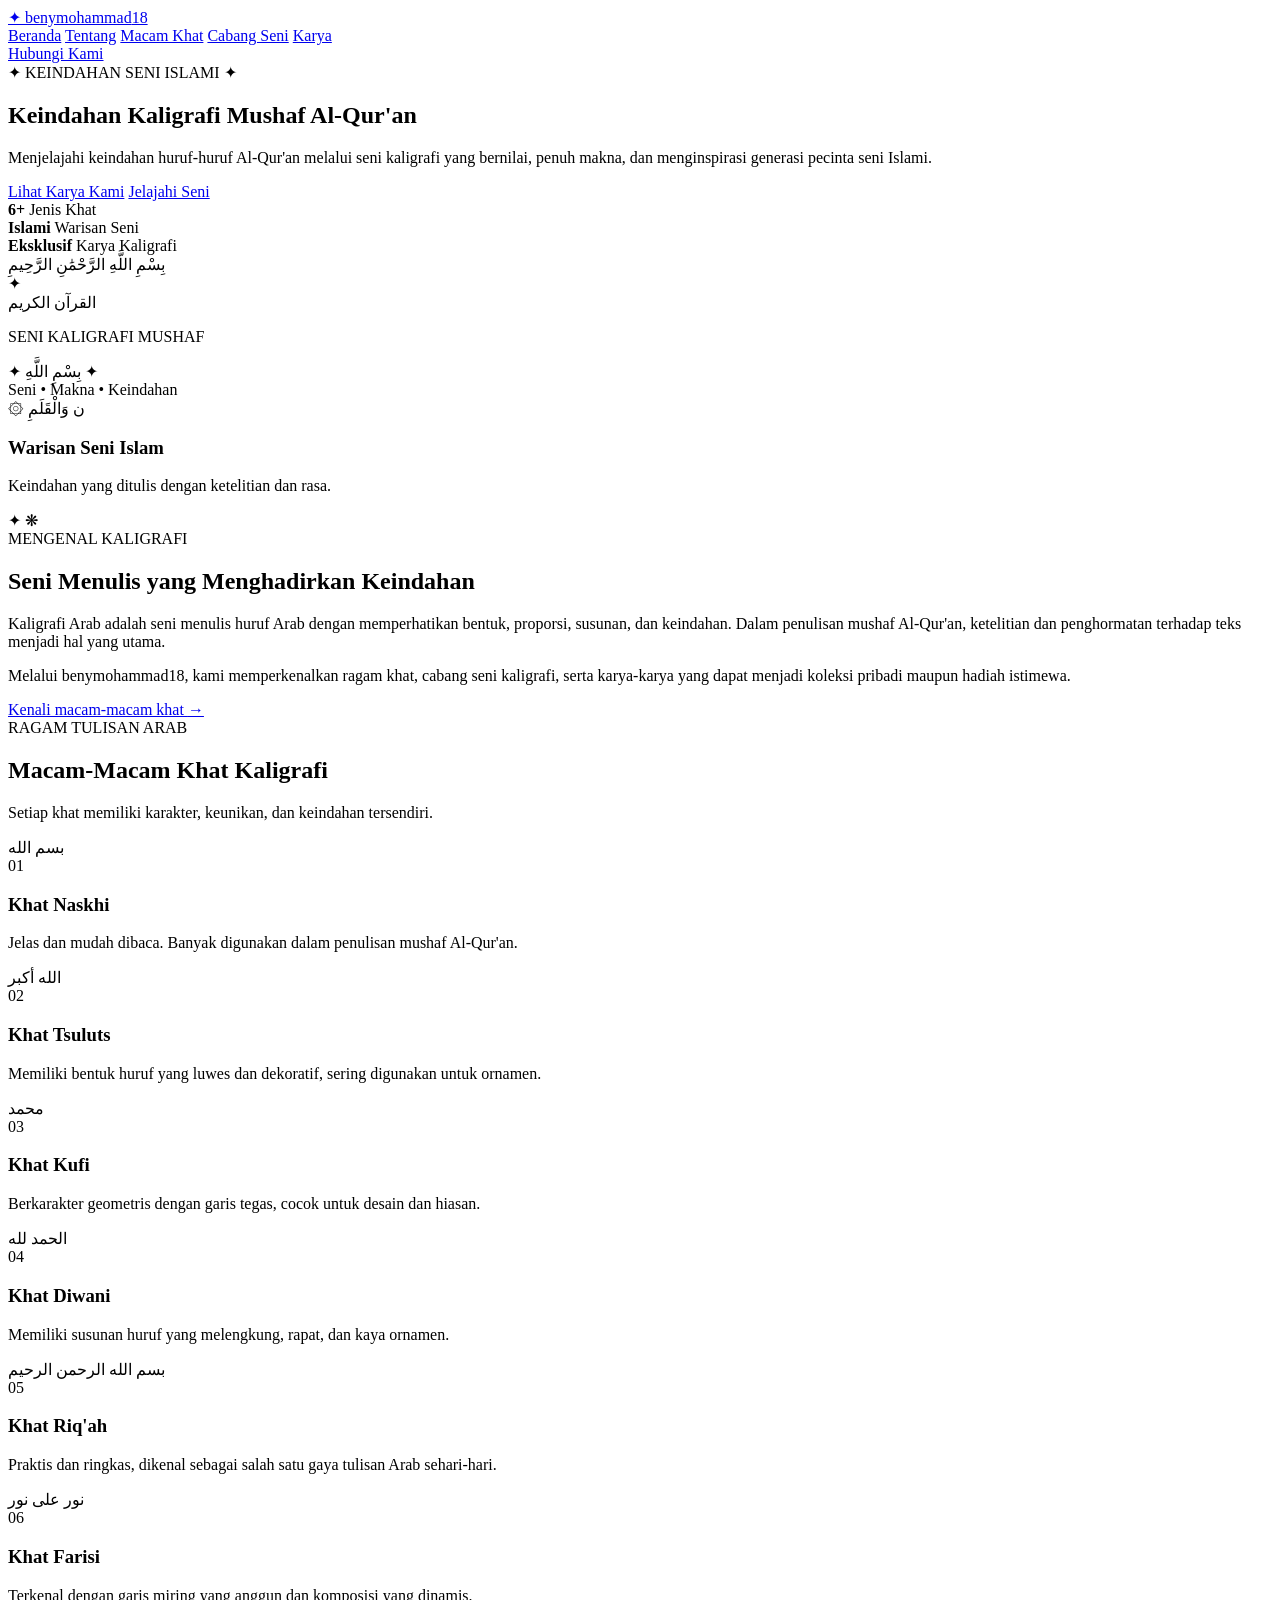
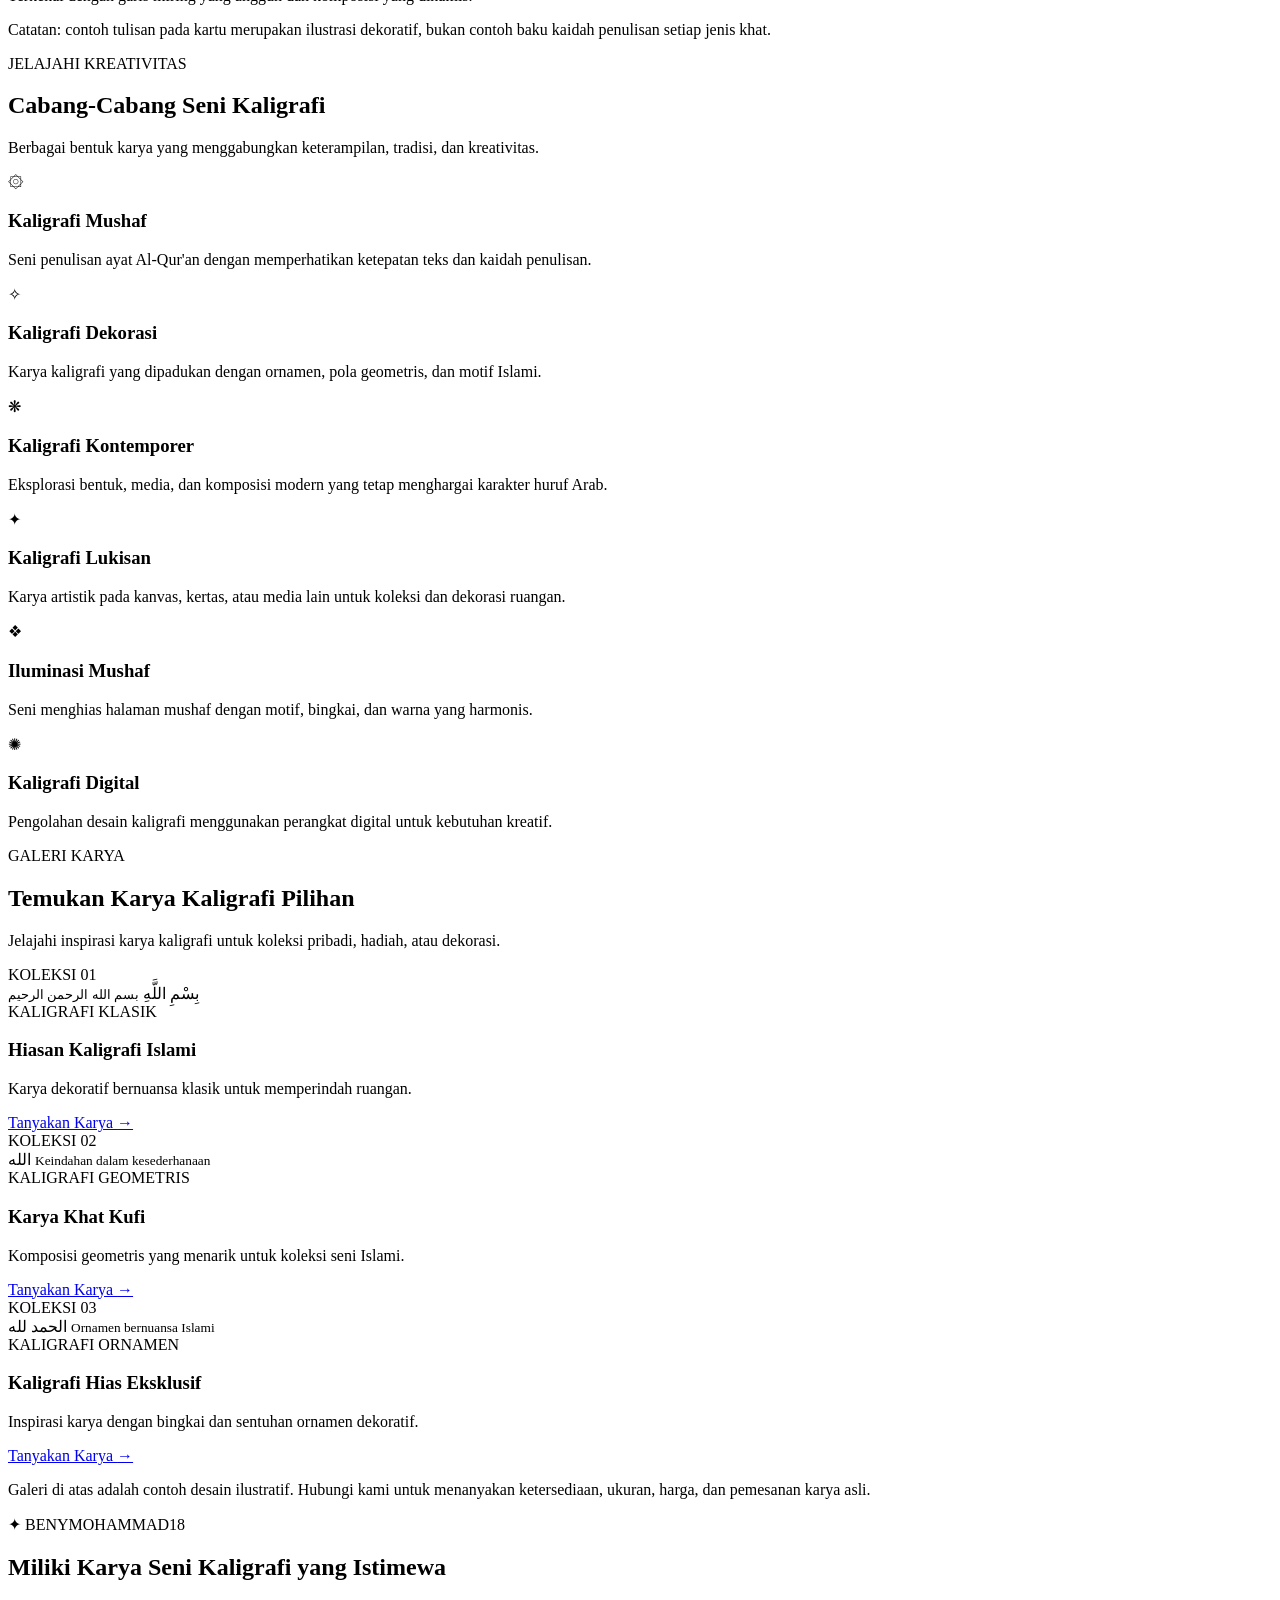
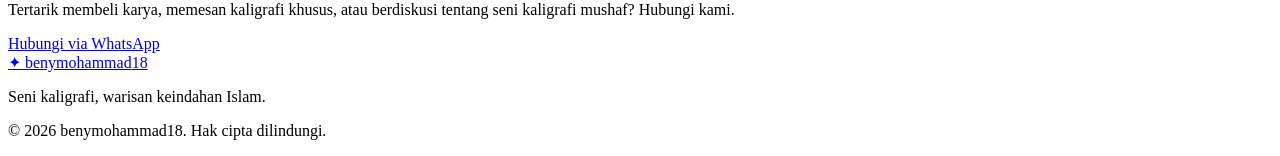
==== beny/index.html @ ac1943f5 "Create index.html" ====
<!DOCTYPE html>
<html lang="id">
<head>
    <meta charset="UTF-8">
    <meta name="viewport" content="width=device-width, initial-scale=1.0">
    <meta name="description" content="benymohammad18 - Mengenal seni kaligrafi mushaf, macam-macam khat, dan jual beli karya kaligrafi Islami.">
    <title>benymohammad18 | Seni Kaligrafi Mushaf</title>
    <link rel="stylesheet" href="style.css">
    <link rel="preconnect" href="https://fonts.googleapis.com">
    <link rel="preconnect" href="https://fonts.gstatic.com" crossorigin>
    <link href="https://fonts.googleapis.com/css2?family=Amiri:wght@400;700&family=Poppins:wght@400;500;600;700;800&display=swap" rel="stylesheet">
</head>
<body>

    <!-- NAVBAR -->
    <header class="navbar">
        <div class="container nav-content">
            <a href="#beranda" class="logo">
                <span class="logo-symbol">✦</span>
                <span>benymohammad<span class="gold">18</span></span>
            </a>

            <nav class="nav-links">
                <a href="#beranda">Beranda</a>
                <a href="#tentang">Tentang</a>
                <a href="#khat">Macam Khat</a>
                <a href="#cabang">Cabang Seni</a>
                <a href="#karya">Karya</a>
            </nav>

            <a href="#kontak" class="nav-button">Hubungi Kami</a>
        </div>
    </header>

    <main>
        <!-- HERO -->
        <section class="hero" id="beranda">
            <div class="hero-pattern"></div>

            <div class="container hero-content">
                <div class="hero-text">
                    <span class="eyebrow">✦ KEINDAHAN SENI ISLAMI ✦</span>
                    <h1>Keindahan Kaligrafi <span>Mushaf Al-Qur'an</span></h1>
                    <p>
                        Menjelajahi keindahan huruf-huruf Al-Qur'an melalui
                        seni kaligrafi yang bernilai, penuh makna, dan
                        menginspirasi generasi pecinta seni Islami.
                    </p>

                    <div class="hero-buttons">
                        <a href="#karya" class="btn btn-gold">Lihat Karya Kami</a>
                        <a href="#tentang" class="btn btn-outline">Jelajahi Seni</a>
                    </div>

                    <div class="hero-stats">
                        <div>
                            <strong>6+</strong>
                            <span>Jenis Khat</span>
                        </div>
                        <div>
                            <strong>Islami</strong>
                            <span>Warisan Seni</span>
                        </div>
                        <div>
                            <strong>Eksklusif</strong>
                            <span>Karya Kaligrafi</span>
                        </div>
                    </div>
                </div>

                <div class="hero-art">
                    <div class="art-frame">
                        <div class="art-inner">
                            <span class="art-top">بِسْمِ اللَّهِ الرَّحْمَٰنِ الرَّحِيمِ</span>
                            <div class="art-star">✦</div>
                            <div class="arabic-art">القرآن الكريم</div>
                            <div class="art-line"></div>
                            <p>SENI KALIGRAFI MUSHAF</p>
                            <span class="art-bottom">✦ بِسْمِ اللَّهِ ✦</span>
                        </div>
                    </div>
                    <div class="floating-note">Seni • Makna • Keindahan</div>
                </div>
            </div>

            <div class="hero-bottom"></div>
        </section>

        <!-- TENTANG -->
        <section class="section about" id="tentang">
            <div class="container about-grid">
                <div class="about-visual">
                    <div class="about-card">
                        <span class="about-icon">۞</span>
                        <span class="about-arabic">ن وَالْقَلَمِ</span>
                        <h3>Warisan Seni Islam</h3>
                        <p>Keindahan yang ditulis dengan ketelitian dan rasa.</p>
                    </div>
                    <span class="decor decor-one">✦</span>
                    <span class="decor decor-two">❋</span>
                </div>

                <div class="about-text">
                    <span class="section-label">MENGENAL KALIGRAFI</span>
                    <h2>Seni Menulis yang Menghadirkan <span>Keindahan</span></h2>
                    <p>
                        Kaligrafi Arab adalah seni menulis huruf Arab dengan
                        memperhatikan bentuk, proporsi, susunan, dan keindahan.
                        Dalam penulisan mushaf Al-Qur'an, ketelitian dan
                        penghormatan terhadap teks menjadi hal yang utama.
                    </p>
                    <p>
                        Melalui benymohammad18, kami memperkenalkan ragam khat,
                        cabang seni kaligrafi, serta karya-karya yang dapat
                        menjadi koleksi pribadi maupun hadiah istimewa.
                    </p>
                    <a href="#khat" class="text-link">Kenali macam-macam khat <span>→</span></a>
                </div>
            </div>
        </section>

        <!-- MACAM-MACAM KHAT -->
        <section class="section khat-section" id="khat">
            <div class="container">
                <div class="section-heading">
                    <span class="section-label">RAGAM TULISAN ARAB</span>
                    <h2>Macam-Macam <span>Khat Kaligrafi</span></h2>
                    <p>Setiap khat memiliki karakter, keunikan, dan keindahan tersendiri.</p>
                </div>

                <div class="khat-grid">
                    <article class="khat-card">
                        <div class="khat-sample">بسم الله</div>
                        <div class="khat-info">
                            <span class="number">01</span>
                            <h3>Khat Naskhi</h3>
                            <p>Jelas dan mudah dibaca. Banyak digunakan dalam penulisan mushaf Al-Qur'an.</p>
                        </div>
                    </article>

                    <article class="khat-card">
                        <div class="khat-sample thuluth">الله أكبر</div>
                        <div class="khat-info">
                            <span class="number">02</span>
                            <h3>Khat Tsuluts</h3>
                            <p>Memiliki bentuk huruf yang luwes dan dekoratif, sering digunakan untuk ornamen.</p>
                        </div>
                    </article>

                    <article class="khat-card">
                        <div class="khat-sample kufi">محمد</div>
                        <div class="khat-info">
                            <span class="number">03</span>
                            <h3>Khat Kufi</h3>
                            <p>Berkarakter geometris dengan garis tegas, cocok untuk desain dan hiasan.</p>
                        </div>
                    </article>

                    <article class="khat-card">
                        <div class="khat-sample diwani">الحمد لله</div>
                        <div class="khat-info">
                            <span class="number">04</span>
                            <h3>Khat Diwani</h3>
                            <p>Memiliki susunan huruf yang melengkung, rapat, dan kaya ornamen.</p>
                        </div>
                    </article>

                    <article class="khat-card">
                        <div class="khat-sample riqah">بسم الله الرحمن الرحيم</div>
                        <div class="khat-info">
                            <span class="number">05</span>
                            <h3>Khat Riq'ah</h3>
                            <p>Praktis dan ringkas, dikenal sebagai salah satu gaya tulisan Arab sehari-hari.</p>
                        </div>
                    </article>

                    <article class="khat-card">
                        <div class="khat-sample farisi">نور على نور</div>
                        <div class="khat-info">
                            <span class="number">06</span>
                            <h3>Khat Farisi</h3>
                            <p>Terkenal dengan garis miring yang anggun dan komposisi yang dinamis.</p>
                        </div>
                    </article>
                </div>
                <p class="small-note">
                    Catatan: contoh tulisan pada kartu merupakan ilustrasi dekoratif,
                    bukan contoh baku kaidah penulisan setiap jenis khat.
                </p>
            </div>
        </section>

        <!-- CABANG SENI -->
        <section class="section branches" id="cabang">
            <div class="container">
                <div class="section-heading">
                    <span class="section-label">JELAJAHI KREATIVITAS</span>
                    <h2>Cabang-Cabang <span>Seni Kaligrafi</span></h2>
                    <p>Berbagai bentuk karya yang menggabungkan keterampilan, tradisi, dan kreativitas.</p>
                </div>

                <div class="branch-grid">
                    <article class="branch-card">
                        <span class="branch-icon">۞</span>
                        <h3>Kaligrafi Mushaf</h3>
                        <p>Seni penulisan ayat Al-Qur'an dengan memperhatikan ketepatan teks dan kaidah penulisan.</p>
                    </article>

                    <article class="branch-card">
                        <span class="branch-icon">✧</span>
                        <h3>Kaligrafi Dekorasi</h3>
                        <p>Karya kaligrafi yang dipadukan dengan ornamen, pola geometris, dan motif Islami.</p>
                    </article>

                    <article class="branch-card">
                        <span class="branch-icon">❋</span>
                        <h3>Kaligrafi Kontemporer</h3>
                        <p>Eksplorasi bentuk, media, dan komposisi modern yang tetap menghargai karakter huruf Arab.</p>
                    </article>

                    <article class="branch-card">
                        <span class="branch-icon">✦</span>
                        <h3>Kaligrafi Lukisan</h3>
                        <p>Karya artistik pada kanvas, kertas, atau media lain untuk koleksi dan dekorasi ruangan.</p>
                    </article>

                    <article class="branch-card">
                        <span class="branch-icon">❖</span>
                        <h3>Iluminasi Mushaf</h3>
                        <p>Seni menghias halaman mushaf dengan motif, bingkai, dan warna yang harmonis.</p>
                    </article>

                    <article class="branch-card">
                        <span class="branch-icon">✺</span>
                        <h3>Kaligrafi Digital</h3>
                        <p>Pengolahan desain kaligrafi menggunakan perangkat digital untuk kebutuhan kreatif.</p>
                    </article>
                </div>
            </div>
        </section>

        <!-- JUAL BELI KARYA -->
        <section class="section karya-section" id="karya">
            <div class="container">
                <div class="section-heading">
                    <span class="section-label">GALERI KARYA</span>
                    <h2>Temukan Karya <span>Kaligrafi Pilihan</span></h2>
                    <p>Jelajahi inspirasi karya kaligrafi untuk koleksi pribadi, hadiah, atau dekorasi.</p>
                </div>

                <div class="karya-grid">
                    <article class="karya-card">
                        <div class="karya-image karya-one">
                            <span class="art-label">KOLEKSI 01</span>
                            <div class="mini-frame">
                                <span>بِسْمِ اللَّهِ</span>
                                <small>بسم الله الرحمن الرحيم</small>
                            </div>
                        </div>
                        <div class="karya-info">
                            <span class="category">KALIGRAFI KLASIK</span>
                            <h3>Hiasan Kaligrafi Islami</h3>
                            <p>Karya dekoratif bernuansa klasik untuk memperindah ruangan.</p>
                            <a class="order-link" href="#kontak">Tanyakan Karya <span>→</span></a>
                        </div>
                    </article>

                    <article class="karya-card">
                        <div class="karya-image karya-two">
                            <span class="art-label">KOLEKSI 02</span>
                            <div class="mini-frame geometric">
                                <span>الله</span>
                                <small>Keindahan dalam kesederhanaan</small>
                            </div>
                        </div>
                        <div class="karya-info">
                            <span class="category">KALIGRAFI GEOMETRIS</span>
                            <h3>Karya Khat Kufi</h3>
                            <p>Komposisi geometris yang menarik untuk koleksi seni Islami.</p>
                            <a class="order-link" href="#kontak">Tanyakan Karya <span>→</span></a>
                        </div>
                    </article>

                    <article class="karya-card">
                        <div class="karya-image karya-three">
                            <span class="art-label">KOLEKSI 03</span>
                            <div class="mini-frame floral">
                                <span>الحمد لله</span>
                                <small>Ornamen bernuansa Islami</small>
                            </div>
                        </div>
                        <div class="karya-info">
                            <span class="category">KALIGRAFI ORNAMEN</span>
                            <h3>Kaligrafi Hias Eksklusif</h3>
                            <p>Inspirasi karya dengan bingkai dan sentuhan ornamen dekoratif.</p>
                            <a class="order-link" href="#kontak">Tanyakan Karya <span>→</span></a>
                        </div>
                    </article>
                </div>

                <p class="small-note">
                    Galeri di atas adalah contoh desain ilustratif. Hubungi kami untuk
                    menanyakan ketersediaan, ukuran, harga, dan pemesanan karya asli.
                </p>
            </div>
        </section>

        <!-- CTA -->
        <section class="cta" id="kontak">
            <div class="container cta-content">
                <span class="cta-star">✦</span>
                <span class="section-label">BENYMOHAMMAD18</span>
                <h2>Miliki Karya Seni Kaligrafi yang <span>Istimewa</span></h2>
                <p>
                    Tertarik membeli karya, memesan kaligrafi khusus, atau
                    berdiskusi tentang seni kaligrafi mushaf? Hubungi kami.
                </p>
                <!-- Ganti 6281234567890 dengan nomor WhatsApp Anda -->
                <a
                    class="btn btn-gold"
                    href="https://wa.me/6281234567890?text=Assalamualaikum%2C%20saya%20tertarik%20dengan%20karya%20kaligrafi%20benymohammad18."
                    target="_blank"
                    rel="noopener noreferrer">
                    Hubungi via WhatsApp
                </a>
            </div>
        </section>
    </main>

    <!-- FOOTER -->
    <footer class="footer">
        <div class="container footer-content">
            <a href="#beranda" class="logo footer-logo">
                <span class="logo-symbol">✦</span>
                <span>benymohammad<span class="gold">18</span></span>
            </a>
            <p>Seni kaligrafi, warisan keindahan Islam.</p>
            <p class="copyright">© 2026 benymohammad18. Hak cipta dilindungi.</p>
        </div>
    </footer>

</body>
</html>
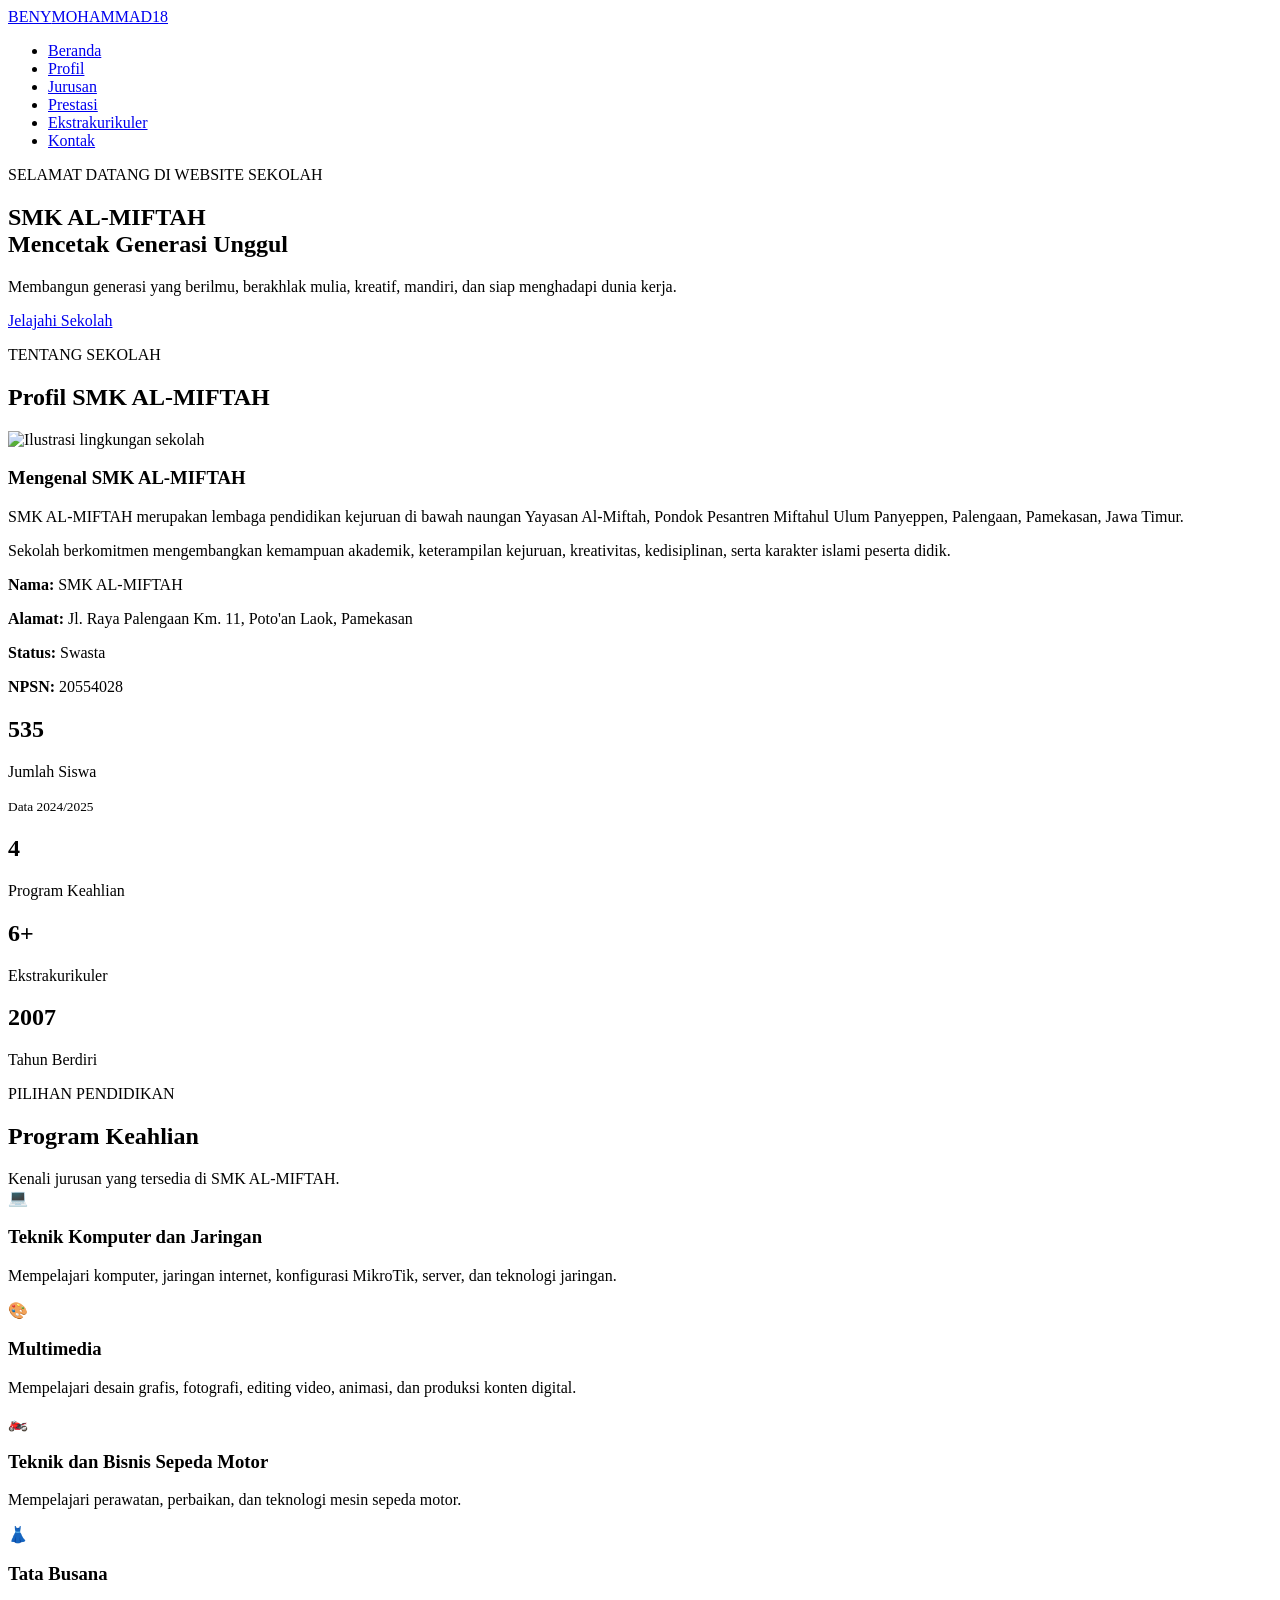
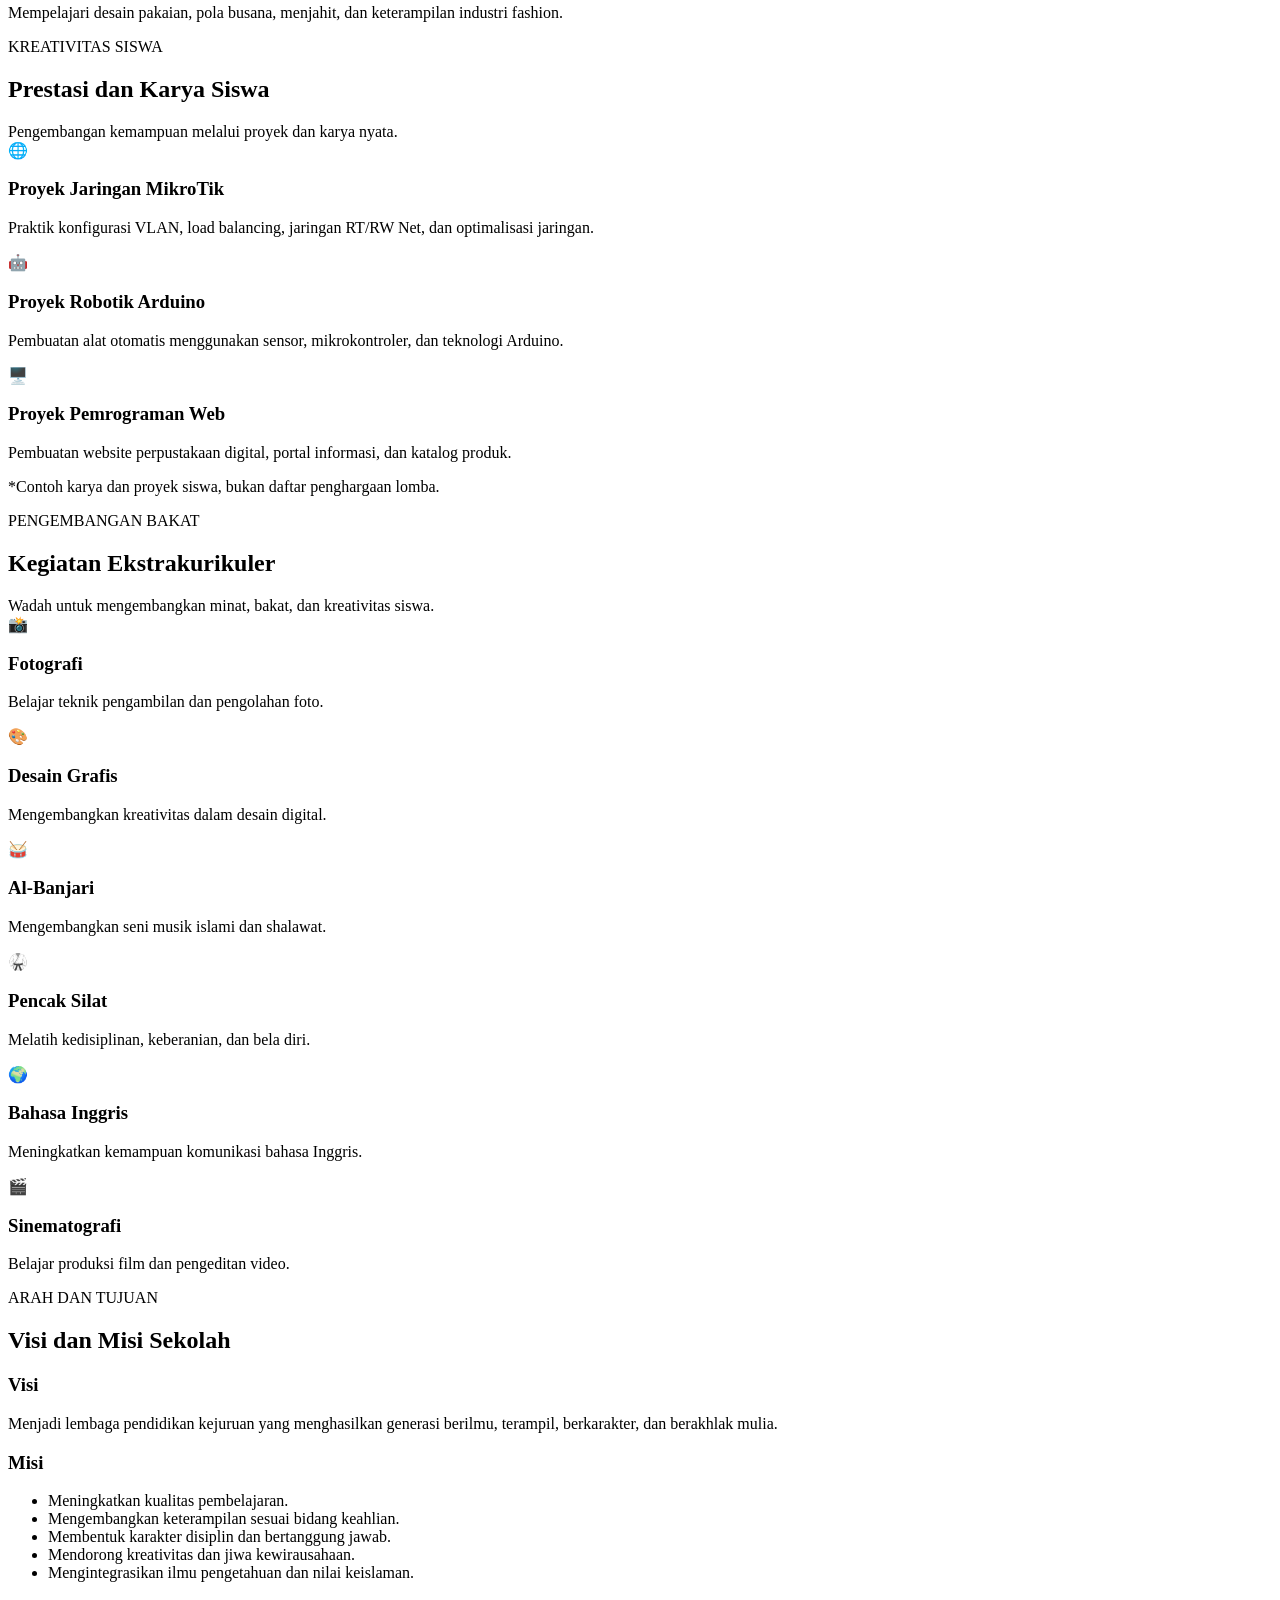
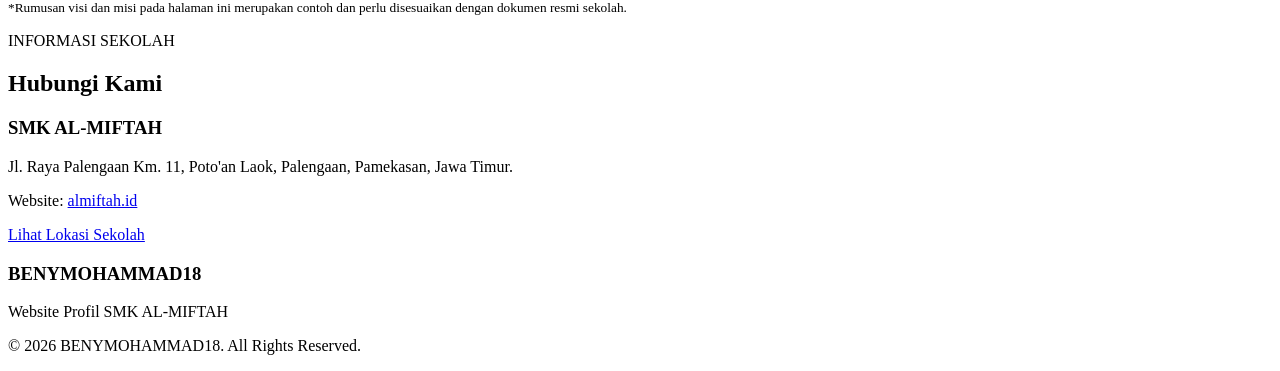
==== commit ba014bc4: "Update index.html" ====
--- a/beny/index.html
+++ b/beny/index.html
@@ -4,339 +4,305 @@
 <head>
     <meta charset="UTF-8">
     <meta name="viewport" content="width=device-width, initial-scale=1.0">
-    <meta name="description" content="benymohammad18 - Mengenal seni kaligrafi mushaf, macam-macam khat, dan jual beli karya kaligrafi Islami.">
-    <title>benymohammad18 | Seni Kaligrafi Mushaf</title>
+    <meta name="description" content="Profil SMK Al-Miftah Panyeppen Pamekasan. Informasi jurusan, prestasi, kegiatan ekstrakurikuler dan pendidikan.">
+    <title>BENYMOHAMMAD18 | SMK AL-MIFTAH</title>
     <link rel="stylesheet" href="style.css">
     <link rel="preconnect" href="https://fonts.googleapis.com">
-    <link rel="preconnect" href="https://fonts.gstatic.com" crossorigin>
-    <link href="https://fonts.googleapis.com/css2?family=Amiri:wght@400;700&family=Poppins:wght@400;500;600;700;800&display=swap" rel="stylesheet">
+    <link href="https://fonts.googleapis.com/css2?family=Poppins:wght@300;400;500;600;700;800&display=swap" rel="stylesheet">
 </head>
 <body>
 
     <!-- NAVBAR -->
-    <header class="navbar">
-        <div class="container nav-content">
-            <a href="#beranda" class="logo">
-                <span class="logo-symbol">✦</span>
-                <span>benymohammad<span class="gold">18</span></span>
+    <header>
+        <nav class="navbar container">
+            <a href="#home" class="logo">
+                <span>BENY</span>MOHAMMAD18
             </a>
 
-            <nav class="nav-links">
-                <a href="#beranda">Beranda</a>
-                <a href="#tentang">Tentang</a>
-                <a href="#khat">Macam Khat</a>
-                <a href="#cabang">Cabang Seni</a>
-                <a href="#karya">Karya</a>
-            </nav>
-
-            <a href="#kontak" class="nav-button">Hubungi Kami</a>
-        </div>
+            <ul class="nav-menu">
+                <li><a href="#home">Beranda</a></li>
+                <li><a href="#profil">Profil</a></li>
+                <li><a href="#jurusan">Jurusan</a></li>
+                <li><a href="#prestasi">Prestasi</a></li>
+                <li><a href="#ekskul">Ekstrakurikuler</a></li>
+                <li><a href="#kontak">Kontak</a></li>
+            </ul>
+        </nav>
     </header>
 
-    <main>
-        <!-- HERO -->
-        <section class="hero" id="beranda">
-            <div class="hero-pattern"></div>
-
-            <div class="container hero-content">
-                <div class="hero-text">
-                    <span class="eyebrow">✦ KEINDAHAN SENI ISLAMI ✦</span>
-                    <h1>Keindahan Kaligrafi <span>Mushaf Al-Qur'an</span></h1>
+    <!-- HERO -->
+    <section class="hero" id="home">
+        <div class="hero-content container">
+            <p class="subtitle">SELAMAT DATANG DI WEBSITE SEKOLAH</p>
+            <h1>SMK AL-MIFTAH<br>
+                <span>Mencetak Generasi Unggul</span>
+            </h1>
+            <p class="hero-description">
+                Membangun generasi yang berilmu, berakhlak mulia,
+                kreatif, mandiri, dan siap menghadapi dunia kerja.
+            </p>
+            <a href="#profil" class="btn">Jelajahi Sekolah</a>
+        </div>
+    </section>
+
+    <!-- PROFIL -->
+    <section class="section container" id="profil">
+        <div class="section-title">
+            <p>TENTANG SEKOLAH</p>
+            <h2>Profil SMK AL-MIFTAH</h2>
+        </div>
+
+        <div class="profile">
+            <div class="profile-image">
+                <img src="https://images.unsplash.com/photo-1562774053-701939374585?w=900"
+                     alt="Ilustrasi lingkungan sekolah">
+            </div>
+
+            <div class="profile-text">
+                <h3>Mengenal SMK AL-MIFTAH</h3>
+                <p>
+                    SMK AL-MIFTAH merupakan lembaga pendidikan kejuruan
+                    di bawah naungan Yayasan Al-Miftah, Pondok Pesantren
+                    Miftahul Ulum Panyeppen, Palengaan, Pamekasan,
+                    Jawa Timur.
+                </p>
+                <p>
+                    Sekolah berkomitmen mengembangkan kemampuan akademik,
+                    keterampilan kejuruan, kreativitas, kedisiplinan,
+                    serta karakter islami peserta didik.
+                </p>
+
+                <div class="school-info">
+                    <p><strong>Nama:</strong> SMK AL-MIFTAH</p>
+                    <p><strong>Alamat:</strong> Jl. Raya Palengaan Km. 11,
+                    Poto'an Laok, Pamekasan</p>
+                    <p><strong>Status:</strong> Swasta</p>
+                    <p><strong>NPSN:</strong> 20554028</p>
+                </div>
+            </div>
+        </div>
+    </section>
+
+    <!-- STATISTIK -->
+    <section class="statistics">
+        <div class="container stats-grid">
+            <div class="stat-box">
+                <h2>535</h2>
+                <p>Jumlah Siswa</p>
+                <small>Data 2024/2025</small>
+            </div>
+            <div class="stat-box">
+                <h2>4</h2>
+                <p>Program Keahlian</p>
+            </div>
+            <div class="stat-box">
+                <h2>6+</h2>
+                <p>Ekstrakurikuler</p>
+            </div>
+            <div class="stat-box">
+                <h2>2007</h2>
+                <p>Tahun Berdiri</p>
+            </div>
+        </div>
+    </section>
+
+    <!-- JURUSAN -->
+    <section class="section container" id="jurusan">
+        <div class="section-title">
+            <p>PILIHAN PENDIDIKAN</p>
+            <h2>Program Keahlian</h2>
+            <span>Kenali jurusan yang tersedia di SMK AL-MIFTAH.</span>
+        </div>
+
+        <div class="card-grid">
+            <div class="card">
+                <div class="card-icon">💻</div>
+                <h3>Teknik Komputer dan Jaringan</h3>
+                <p>
+                    Mempelajari komputer, jaringan internet,
+                    konfigurasi MikroTik, server, dan teknologi jaringan.
+                </p>
+            </div>
+
+            <div class="card">
+                <div class="card-icon">🎨</div>
+                <h3>Multimedia</h3>
+                <p>
+                    Mempelajari desain grafis, fotografi,
+                    editing video, animasi, dan produksi konten digital.
+                </p>
+            </div>
+
+            <div class="card">
+                <div class="card-icon">🏍️</div>
+                <h3>Teknik dan Bisnis Sepeda Motor</h3>
+                <p>
+                    Mempelajari perawatan, perbaikan,
+                    dan teknologi mesin sepeda motor.
+                </p>
+            </div>
+
+            <div class="card">
+                <div class="card-icon">👗</div>
+                <h3>Tata Busana</h3>
+                <p>
+                    Mempelajari desain pakaian, pola busana,
+                    menjahit, dan keterampilan industri fashion.
+                </p>
+            </div>
+        </div>
+    </section>
+
+    <!-- PRESTASI -->
+    <section class="section achievement" id="prestasi">
+        <div class="container">
+            <div class="section-title">
+                <p>KREATIVITAS SISWA</p>
+                <h2>Prestasi dan Karya Siswa</h2>
+                <span>
+                    Pengembangan kemampuan melalui proyek dan karya nyata.
+                </span>
+            </div>
+
+            <div class="card-grid">
+                <div class="card achievement-card">
+                    <div class="card-icon">🌐</div>
+                    <h3>Proyek Jaringan MikroTik</h3>
                     <p>
-                        Menjelajahi keindahan huruf-huruf Al-Qur'an melalui
-                        seni kaligrafi yang bernilai, penuh makna, dan
-                        menginspirasi generasi pecinta seni Islami.
+                        Praktik konfigurasi VLAN, load balancing,
+                        jaringan RT/RW Net, dan optimalisasi jaringan.
                     </p>
-
-                    <div class="hero-buttons">
-                        <a href="#karya" class="btn btn-gold">Lihat Karya Kami</a>
-                        <a href="#tentang" class="btn btn-outline">Jelajahi Seni</a>
-                    </div>
-
-                    <div class="hero-stats">
-                        <div>
-                            <strong>6+</strong>
-                            <span>Jenis Khat</span>
-                        </div>
-                        <div>
-                            <strong>Islami</strong>
-                            <span>Warisan Seni</span>
-                        </div>
-                        <div>
-                            <strong>Eksklusif</strong>
-                            <span>Karya Kaligrafi</span>
-                        </div>
-                    </div>
                 </div>
 
-                <div class="hero-art">
-                    <div class="art-frame">
-                        <div class="art-inner">
-                            <span class="art-top">بِسْمِ اللَّهِ الرَّحْمَٰنِ الرَّحِيمِ</span>
-                            <div class="art-star">✦</div>
-                            <div class="arabic-art">القرآن الكريم</div>
-                            <div class="art-line"></div>
-                            <p>SENI KALIGRAFI MUSHAF</p>
-                            <span class="art-bottom">✦ بِسْمِ اللَّهِ ✦</span>
-                        </div>
-                    </div>
-                    <div class="floating-note">Seni • Makna • Keindahan</div>
+                <div class="card achievement-card">
+                    <div class="card-icon">🤖</div>
+                    <h3>Proyek Robotik Arduino</h3>
+                    <p>
+                        Pembuatan alat otomatis menggunakan sensor,
+                        mikrokontroler, dan teknologi Arduino.
+                    </p>
                 </div>
-            </div>
-
-            <div class="hero-bottom"></div>
-        </section>
-
-        <!-- TENTANG -->
-        <section class="section about" id="tentang">
-            <div class="container about-grid">
-                <div class="about-visual">
-                    <div class="about-card">
-                        <span class="about-icon">۞</span>
-                        <span class="about-arabic">ن وَالْقَلَمِ</span>
-                        <h3>Warisan Seni Islam</h3>
-                        <p>Keindahan yang ditulis dengan ketelitian dan rasa.</p>
-                    </div>
-                    <span class="decor decor-one">✦</span>
-                    <span class="decor decor-two">❋</span>
+
+                <div class="card achievement-card">
+                    <div class="card-icon">🖥️</div>
+                    <h3>Proyek Pemrograman Web</h3>
+                    <p>
+                        Pembuatan website perpustakaan digital,
+                        portal informasi, dan katalog produk.
+                    </p>
                 </div>
-
-                <div class="about-text">
-                    <span class="section-label">MENGENAL KALIGRAFI</span>
-                    <h2>Seni Menulis yang Menghadirkan <span>Keindahan</span></h2>
-                    <p>
-                        Kaligrafi Arab adalah seni menulis huruf Arab dengan
-                        memperhatikan bentuk, proporsi, susunan, dan keindahan.
-                        Dalam penulisan mushaf Al-Qur'an, ketelitian dan
-                        penghormatan terhadap teks menjadi hal yang utama.
-                    </p>
-                    <p>
-                        Melalui benymohammad18, kami memperkenalkan ragam khat,
-                        cabang seni kaligrafi, serta karya-karya yang dapat
-                        menjadi koleksi pribadi maupun hadiah istimewa.
-                    </p>
-                    <a href="#khat" class="text-link">Kenali macam-macam khat <span>→</span></a>
-                </div>
-            </div>
-        </section>
-
-        <!-- MACAM-MACAM KHAT -->
-        <section class="section khat-section" id="khat">
-            <div class="container">
-                <div class="section-heading">
-                    <span class="section-label">RAGAM TULISAN ARAB</span>
-                    <h2>Macam-Macam <span>Khat Kaligrafi</span></h2>
-                    <p>Setiap khat memiliki karakter, keunikan, dan keindahan tersendiri.</p>
-                </div>
-
-                <div class="khat-grid">
-                    <article class="khat-card">
-                        <div class="khat-sample">بسم الله</div>
-                        <div class="khat-info">
-                            <span class="number">01</span>
-                            <h3>Khat Naskhi</h3>
-                            <p>Jelas dan mudah dibaca. Banyak digunakan dalam penulisan mushaf Al-Qur'an.</p>
-                        </div>
-                    </article>
-
-                    <article class="khat-card">
-                        <div class="khat-sample thuluth">الله أكبر</div>
-                        <div class="khat-info">
-                            <span class="number">02</span>
-                            <h3>Khat Tsuluts</h3>
-                            <p>Memiliki bentuk huruf yang luwes dan dekoratif, sering digunakan untuk ornamen.</p>
-                        </div>
-                    </article>
-
-                    <article class="khat-card">
-                        <div class="khat-sample kufi">محمد</div>
-                        <div class="khat-info">
-                            <span class="number">03</span>
-                            <h3>Khat Kufi</h3>
-                            <p>Berkarakter geometris dengan garis tegas, cocok untuk desain dan hiasan.</p>
-                        </div>
-                    </article>
-
-                    <article class="khat-card">
-                        <div class="khat-sample diwani">الحمد لله</div>
-                        <div class="khat-info">
-                            <span class="number">04</span>
-                            <h3>Khat Diwani</h3>
-                            <p>Memiliki susunan huruf yang melengkung, rapat, dan kaya ornamen.</p>
-                        </div>
-                    </article>
-
-                    <article class="khat-card">
-                        <div class="khat-sample riqah">بسم الله الرحمن الرحيم</div>
-                        <div class="khat-info">
-                            <span class="number">05</span>
-                            <h3>Khat Riq'ah</h3>
-                            <p>Praktis dan ringkas, dikenal sebagai salah satu gaya tulisan Arab sehari-hari.</p>
-                        </div>
-                    </article>
-
-                    <article class="khat-card">
-                        <div class="khat-sample farisi">نور على نور</div>
-                        <div class="khat-info">
-                            <span class="number">06</span>
-                            <h3>Khat Farisi</h3>
-                            <p>Terkenal dengan garis miring yang anggun dan komposisi yang dinamis.</p>
-                        </div>
-                    </article>
-                </div>
-                <p class="small-note">
-                    Catatan: contoh tulisan pada kartu merupakan ilustrasi dekoratif,
-                    bukan contoh baku kaidah penulisan setiap jenis khat.
-                </p>
-            </div>
-        </section>
-
-        <!-- CABANG SENI -->
-        <section class="section branches" id="cabang">
-            <div class="container">
-                <div class="section-heading">
-                    <span class="section-label">JELAJAHI KREATIVITAS</span>
-                    <h2>Cabang-Cabang <span>Seni Kaligrafi</span></h2>
-                    <p>Berbagai bentuk karya yang menggabungkan keterampilan, tradisi, dan kreativitas.</p>
-                </div>
-
-                <div class="branch-grid">
-                    <article class="branch-card">
-                        <span class="branch-icon">۞</span>
-                        <h3>Kaligrafi Mushaf</h3>
-                        <p>Seni penulisan ayat Al-Qur'an dengan memperhatikan ketepatan teks dan kaidah penulisan.</p>
-                    </article>
-
-                    <article class="branch-card">
-                        <span class="branch-icon">✧</span>
-                        <h3>Kaligrafi Dekorasi</h3>
-                        <p>Karya kaligrafi yang dipadukan dengan ornamen, pola geometris, dan motif Islami.</p>
-                    </article>
-
-                    <article class="branch-card">
-                        <span class="branch-icon">❋</span>
-                        <h3>Kaligrafi Kontemporer</h3>
-                        <p>Eksplorasi bentuk, media, dan komposisi modern yang tetap menghargai karakter huruf Arab.</p>
-                    </article>
-
-                    <article class="branch-card">
-                        <span class="branch-icon">✦</span>
-                        <h3>Kaligrafi Lukisan</h3>
-                        <p>Karya artistik pada kanvas, kertas, atau media lain untuk koleksi dan dekorasi ruangan.</p>
-                    </article>
-
-                    <article class="branch-card">
-                        <span class="branch-icon">❖</span>
-                        <h3>Iluminasi Mushaf</h3>
-                        <p>Seni menghias halaman mushaf dengan motif, bingkai, dan warna yang harmonis.</p>
-                    </article>
-
-                    <article class="branch-card">
-                        <span class="branch-icon">✺</span>
-                        <h3>Kaligrafi Digital</h3>
-                        <p>Pengolahan desain kaligrafi menggunakan perangkat digital untuk kebutuhan kreatif.</p>
-                    </article>
-                </div>
-            </div>
-        </section>
-
-        <!-- JUAL BELI KARYA -->
-        <section class="section karya-section" id="karya">
-            <div class="container">
-                <div class="section-heading">
-                    <span class="section-label">GALERI KARYA</span>
-                    <h2>Temukan Karya <span>Kaligrafi Pilihan</span></h2>
-                    <p>Jelajahi inspirasi karya kaligrafi untuk koleksi pribadi, hadiah, atau dekorasi.</p>
-                </div>
-
-                <div class="karya-grid">
-                    <article class="karya-card">
-                        <div class="karya-image karya-one">
-                            <span class="art-label">KOLEKSI 01</span>
-                            <div class="mini-frame">
-                                <span>بِسْمِ اللَّهِ</span>
-                                <small>بسم الله الرحمن الرحيم</small>
-                            </div>
-                        </div>
-                        <div class="karya-info">
-                            <span class="category">KALIGRAFI KLASIK</span>
-                            <h3>Hiasan Kaligrafi Islami</h3>
-                            <p>Karya dekoratif bernuansa klasik untuk memperindah ruangan.</p>
-                            <a class="order-link" href="#kontak">Tanyakan Karya <span>→</span></a>
-                        </div>
-                    </article>
-
-                    <article class="karya-card">
-                        <div class="karya-image karya-two">
-                            <span class="art-label">KOLEKSI 02</span>
-                            <div class="mini-frame geometric">
-                                <span>الله</span>
-                                <small>Keindahan dalam kesederhanaan</small>
-                            </div>
-                        </div>
-                        <div class="karya-info">
-                            <span class="category">KALIGRAFI GEOMETRIS</span>
-                            <h3>Karya Khat Kufi</h3>
-                            <p>Komposisi geometris yang menarik untuk koleksi seni Islami.</p>
-                            <a class="order-link" href="#kontak">Tanyakan Karya <span>→</span></a>
-                        </div>
-                    </article>
-
-                    <article class="karya-card">
-                        <div class="karya-image karya-three">
-                            <span class="art-label">KOLEKSI 03</span>
-                            <div class="mini-frame floral">
-                                <span>الحمد لله</span>
-                                <small>Ornamen bernuansa Islami</small>
-                            </div>
-                        </div>
-                        <div class="karya-info">
-                            <span class="category">KALIGRAFI ORNAMEN</span>
-                            <h3>Kaligrafi Hias Eksklusif</h3>
-                            <p>Inspirasi karya dengan bingkai dan sentuhan ornamen dekoratif.</p>
-                            <a class="order-link" href="#kontak">Tanyakan Karya <span>→</span></a>
-                        </div>
-                    </article>
-                </div>
-
-                <p class="small-note">
-                    Galeri di atas adalah contoh desain ilustratif. Hubungi kami untuk
-                    menanyakan ketersediaan, ukuran, harga, dan pemesanan karya asli.
-                </p>
-            </div>
-        </section>
-
-        <!-- CTA -->
-        <section class="cta" id="kontak">
-            <div class="container cta-content">
-                <span class="cta-star">✦</span>
-                <span class="section-label">BENYMOHAMMAD18</span>
-                <h2>Miliki Karya Seni Kaligrafi yang <span>Istimewa</span></h2>
-                <p>
-                    Tertarik membeli karya, memesan kaligrafi khusus, atau
-                    berdiskusi tentang seni kaligrafi mushaf? Hubungi kami.
-                </p>
-                <!-- Ganti 6281234567890 dengan nomor WhatsApp Anda -->
-                <a
-                    class="btn btn-gold"
-                    href="https://wa.me/6281234567890?text=Assalamualaikum%2C%20saya%20tertarik%20dengan%20karya%20kaligrafi%20benymohammad18."
-                    target="_blank"
-                    rel="noopener noreferrer">
-                    Hubungi via WhatsApp
+            </div>
+            <p class="note">
+                *Contoh karya dan proyek siswa, bukan daftar penghargaan lomba.
+            </p>
+        </div>
+    </section>
+
+    <!-- EKSTRAKURIKULER -->
+    <section class="section container" id="ekskul">
+        <div class="section-title">
+            <p>PENGEMBANGAN BAKAT</p>
+            <h2>Kegiatan Ekstrakurikuler</h2>
+            <span>
+                Wadah untuk mengembangkan minat, bakat, dan kreativitas siswa.
+            </span>
+        </div>
+
+        <div class="card-grid">
+            <div class="card">
+                <div class="card-icon">📸</div>
+                <h3>Fotografi</h3>
+                <p>Belajar teknik pengambilan dan pengolahan foto.</p>
+            </div>
+
+            <div class="card">
+                <div class="card-icon">🎨</div>
+                <h3>Desain Grafis</h3>
+                <p>Mengembangkan kreativitas dalam desain digital.</p>
+            </div>
+
+            <div class="card">
+                <div class="card-icon">🥁</div>
+                <h3>Al-Banjari</h3>
+                <p>Mengembangkan seni musik islami dan shalawat.</p>
+            </div>
+
+            <div class="card">
+                <div class="card-icon">🥋</div>
+                <h3>Pencak Silat</h3>
+                <p>Melatih kedisiplinan, keberanian, dan bela diri.</p>
+            </div>
+
+            <div class="card">
+                <div class="card-icon">🌍</div>
+                <h3>Bahasa Inggris</h3>
+                <p>Meningkatkan kemampuan komunikasi bahasa Inggris.</p>
+            </div>
+
+            <div class="card">
+                <div class="card-icon">🎬</div>
+                <h3>Sinematografi</h3>
+                <p>Belajar produksi film dan pengeditan video.</p>
+            </div>
+        </div>
+    </section>
+
+    <!-- VISI MISI -->
+    <section class="vision">
+        <div class="container vision-content">
+            <div>
+                <p class="subtitle">ARAH DAN TUJUAN</p>
+                <h2>Visi dan Misi Sekolah</h2>
+                <h3>Visi</h3>
+                <p>
+                    Menjadi lembaga pendidikan kejuruan yang menghasilkan
+                    generasi berilmu, terampil, berkarakter, dan berakhlak mulia.
+                </p>
+            </div>
+
+            <div>
+                <h3>Misi</h3>
+                <ul>
+                    <li>Meningkatkan kualitas pembelajaran.</li>
+                    <li>Mengembangkan keterampilan sesuai bidang keahlian.</li>
+                    <li>Membentuk karakter disiplin dan bertanggung jawab.</li>
+                    <li>Mendorong kreativitas dan jiwa kewirausahaan.</li>
+                    <li>Mengintegrasikan ilmu pengetahuan dan nilai keislaman.</li>
+                </ul>
+                <small>*Rumusan visi dan misi pada halaman ini merupakan
+                contoh dan perlu disesuaikan dengan dokumen resmi sekolah.</small>
+            </div>
+        </div>
+    </section>
+
+    <!-- KONTAK -->
+    <section class="section contact" id="kontak">
+        <div class="container">
+            <div class="section-title">
+                <p>INFORMASI SEKOLAH</p>
+                <h2>Hubungi Kami</h2>
+            </div>
+
+            <div class="contact-box">
+                <h3>SMK AL-MIFTAH</h3>
+                <p>Jl. Raya Palengaan Km. 11, Poto'an Laok,
+                Palengaan, Pamekasan, Jawa Timur.</p>
+                <p>Website: <a href="https://almiftah.id/" target="_blank">
+                    almiftah.id</a></p>
+                <a href="https://www.google.com/maps/search/?api=1&query=SMK+Al-Miftah+Panyeppen+Pamekasan"
+                   target="_blank" class="btn">
+                    Lihat Lokasi Sekolah
                 </a>
             </div>
-        </section>
-    </main>
+        </div>
+    </section>
 
     <!-- FOOTER -->
-    <footer class="footer">
-        <div class="container footer-content">
-            <a href="#beranda" class="logo footer-logo">
-                <span class="logo-symbol">✦</span>
-                <span>benymohammad<span class="gold">18</span></span>
-            </a>
-            <p>Seni kaligrafi, warisan keindahan Islam.</p>
-            <p class="copyright">© 2026 benymohammad18. Hak cipta dilindungi.</p>
+    <footer>
+        <div class="container">
+            <h3>BENYMOHAMMAD18</h3>
+            <p>Website Profil SMK AL-MIFTAH</p>
+            <p>© 2026 BENYMOHAMMAD18. All Rights Reserved.</p>
         </div>
     </footer>
 
